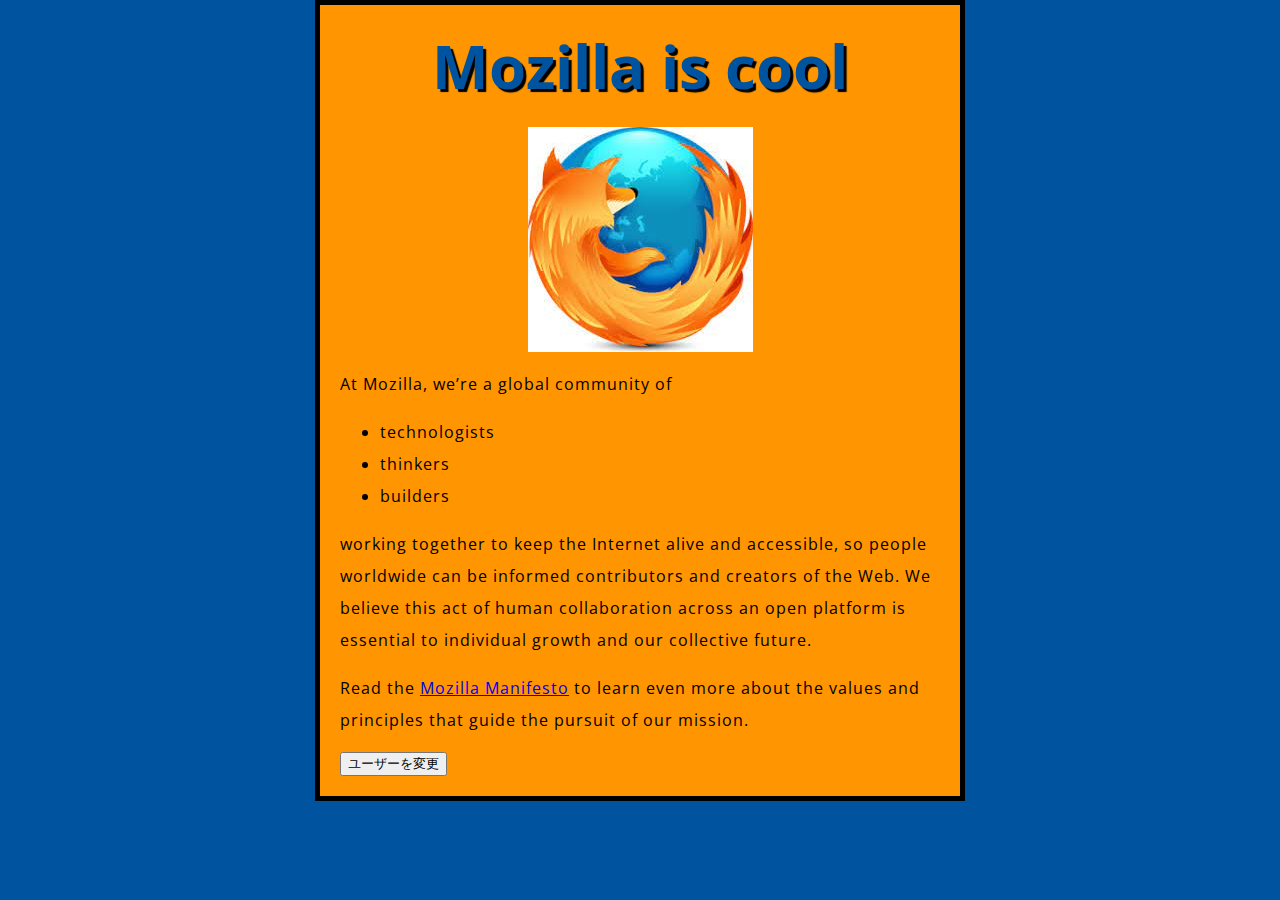
==== index.html @ aa216e52 "Add files via upload" ====
<!DOCTYPE html>
<html>
  <head>
    <meta charset="utf-8">
    <title>My test page</title>
    <link href="styles/style.css" rel="stylesheet">
    <link href="https://fonts.googleapis.com/css?family=Open+Sans" rel="stylesheet">
  </head>
  <body>
    <h1>Mozilla is cool</h1>
    <img src="images/firefox-icon.png" alt="The Firefox logo: a flaming fox surrounding the Earth.">

    <p>At Mozilla, we’re a global community of</p>

    <ul> <!-- changed to list in the tutorial -->
      <li>technologists</li>
      <li>thinkers</li>
      <li>builders</li>
    </ul>

    <p>working together to keep the Internet alive and accessible, so people worldwide can be informed contributors and creators of the Web. We believe this act of human collaboration across an open platform is essential to individual growth and our collective future.</p>

    <p>Read the <a href="https://www.mozilla.org/en-US/about/manifesto/">Mozilla Manifesto</a> to learn even more about the values and principles that guide the pursuit of our mission.</p>
    <button>ユーザーを変更</button>
    <script src="scripts/main.js"></script>
  </body>
</html>
---- styles/style.css ----
html {
    font-size: 10px;
    font-family: 'Open Sans', sans-serif;
  }
  
  
  h1 {
    font-size: 60px;
    text-align: center;
  }
  
  p, li {
    font-size: 16px;
    line-height: 2;
    letter-spacing: 1px;
  }
  
  
  html {
    background-color: #00539F;
  }
  
  body {
    width: 600px;
    margin: 0 auto;
    background-color: #FF9500;
    padding: 0 20px 20px 20px;
    border: 5px solid black;
  }
  
  h1 {
    margin: 0;
    padding: 20px 0;
    color: #00539F;
    text-shadow: 3px 3px 1px black;
  }
  
  img {
    display: block;
    margin: 0 auto;
  }
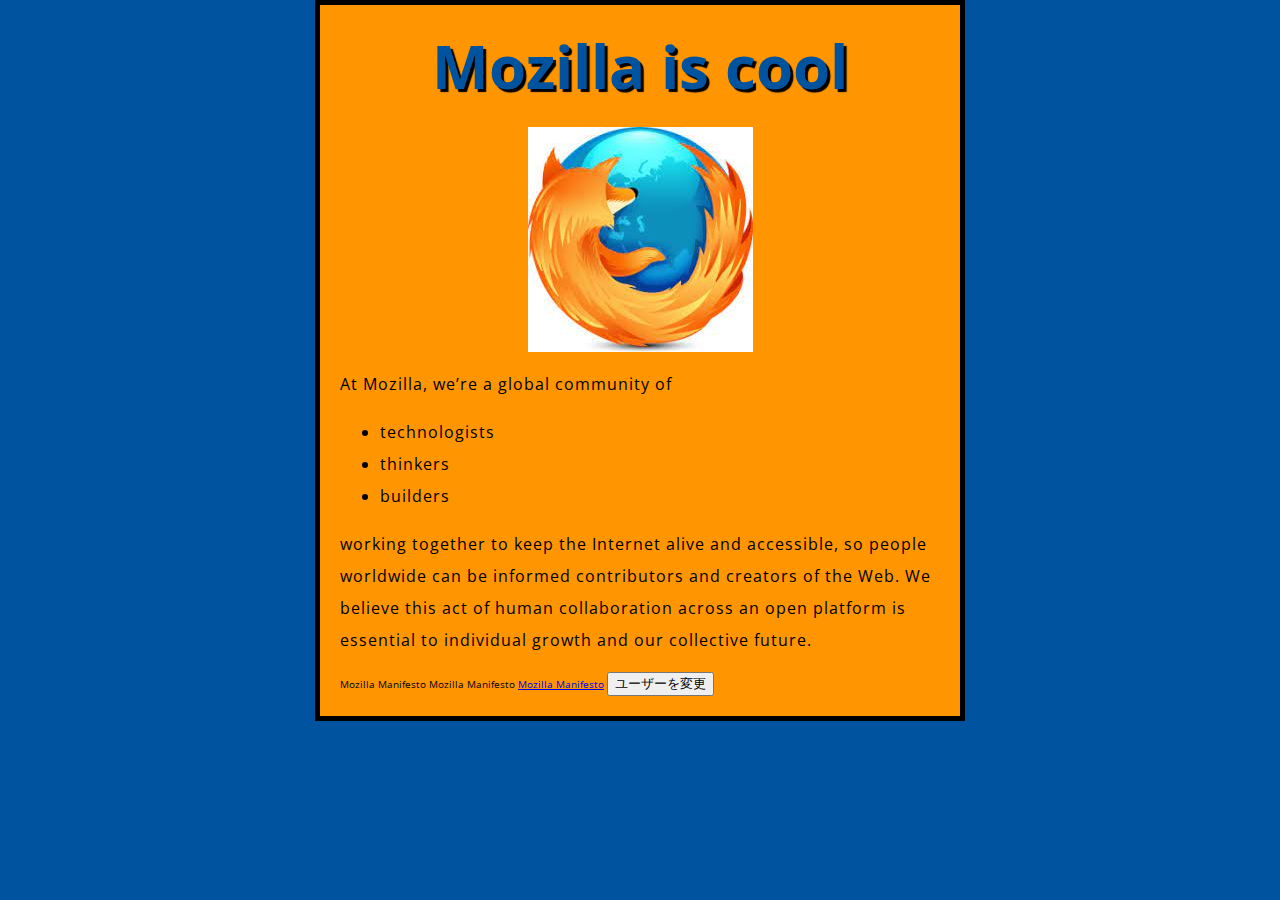
==== commit 2bb9bf61: "Add files via upload" ====
--- a/index.html
+++ b/index.html
@@ -1,27 +1,34 @@
 <!DOCTYPE html>
 <html>
-  <head>
-    <meta charset="utf-8">
-    <title>My test page</title>
-    <link href="styles/style.css" rel="stylesheet">
-    <link href="https://fonts.googleapis.com/css?family=Open+Sans" rel="stylesheet">
-  </head>
-  <body>
-    <h1>Mozilla is cool</h1>
-    <img src="images/firefox-icon.png" alt="The Firefox logo: a flaming fox surrounding the Earth.">
 
-    <p>At Mozilla, we’re a global community of</p>
+<head>
+  <meta charset="utf-8">
+  <title>My test page</title>
+  <link href="styles/style.css" rel="stylesheet">
+  <link href="https://fonts.googleapis.com/css?family=Open+Sans" rel="stylesheet">
+</head>
 
-    <ul> <!-- changed to list in the tutorial -->
-      <li>technologists</li>
-      <li>thinkers</li>
-      <li>builders</li>
-    </ul>
+<body>
+  <h1>Mozilla is cool</h1>
+  <img src="images/firefox-icon.png" alt="The Firefox logo: a flaming fox surrounding the Earth.">
 
-    <p>working together to keep the Internet alive and accessible, so people worldwide can be informed contributors and creators of the Web. We believe this act of human collaboration across an open platform is essential to individual growth and our collective future.</p>
+  <p>At Mozilla, we’re a global community of</p>
 
-    <p>Read the <a href="https://www.mozilla.org/en-US/about/manifesto/">Mozilla Manifesto</a> to learn even more about the values and principles that guide the pursuit of our mission.</p>
-    <button>ユーザーを変更</button>
-    <script src="scripts/main.js"></script>
-  </body>
+  <ul>
+    <li>technologists</li>
+    <li>thinkers</li>
+    <li>builders</li>
+  </ul>
+
+  <p>working together to keep the Internet alive and accessible, so people worldwide can be informed contributors and
+    creators of the Web. We believe this act of human collaboration across an open platform is essential to individual
+    growth and our collective future.</p>
+
+  <a>Mozilla Manifesto</a>
+  <a herf="">Mozilla Manifesto</a>
+  <a href="https://www.mozilla.org/en-US/about/manifesto/">Mozilla Manifesto</a>
+  <button>ユーザーを変更</button>
+  <script src="scripts/main.js"></script>
+</body>
+
 </html>